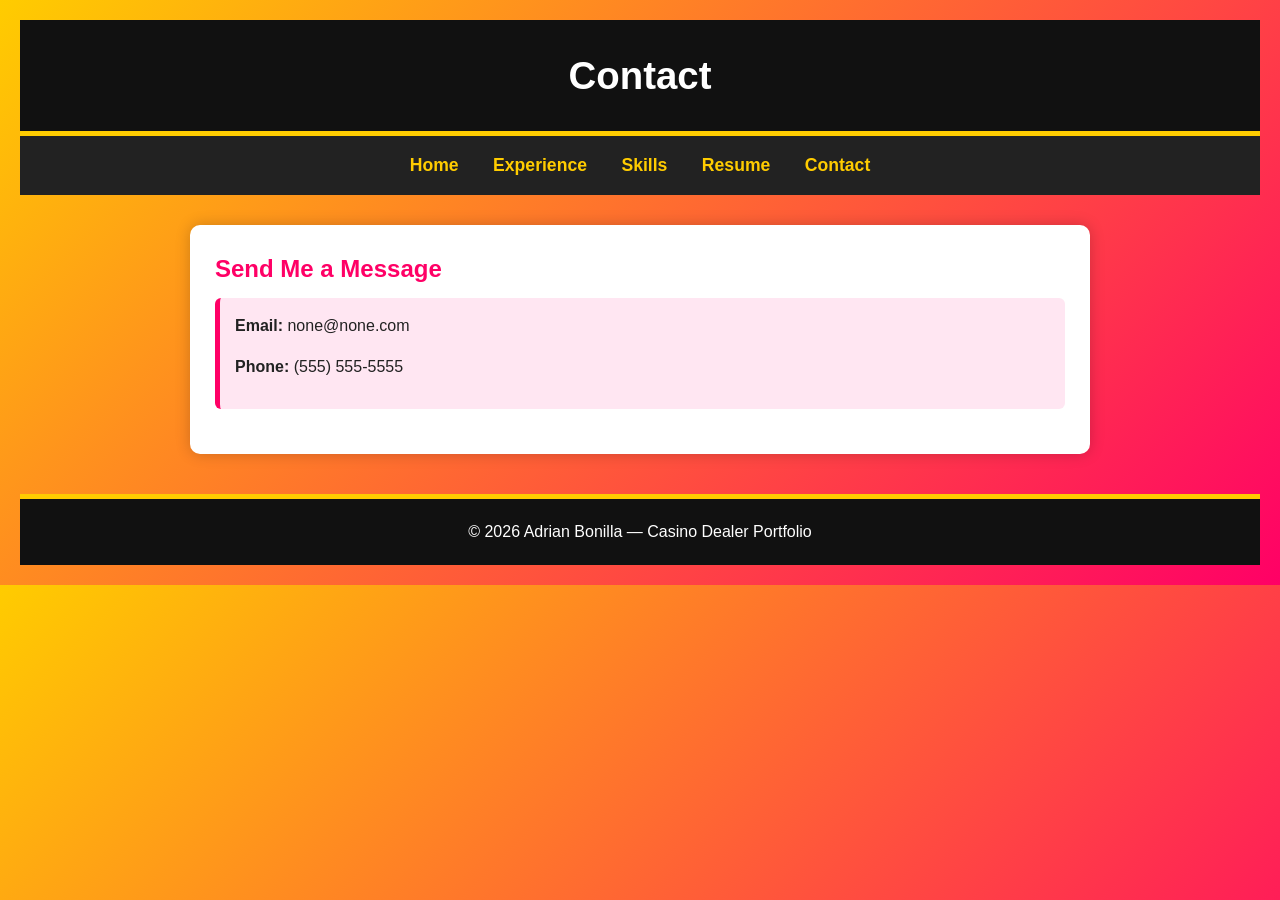
==== contact.html @ e749647f "Add files via upload" ====
<!DOCTYPE html>
<html lang="en">
<head>
    <meta charset="utf-8">
    <title>Contact | Casino Dealer</title>
    <link rel="stylesheet" href="css/styles.css">
</head>
<body>

<header>
    <h1>Contact</h1>
</header>

<nav>
    <a href="index.html">Home</a>
    <a href="projects.html">Experience</a>
    <a href="skills.html">Skills</a>
    <a href="resume.html">Resume</a>
    <a href="contact.html">Contact</a>
</nav>

<main>
    <h2>Send Me a Message</h2>

    <div class="card">
        <p><strong>Email:</strong> none@none.com</p>
        <p><strong>Phone:</strong> (555) 555-5555</p>
    </div>

</main>

<footer>
    © 2026 Adrian Bonilla — Casino Dealer Portfolio
</footer>

</body>
</html>
---- css/styles.css ----
/* ===========================
   Author: Adrian Bonilla
   Title: Casino Dealer Portfolio
   Date: 2026/06/27
   =========================== */
* {
    margin: 0;
    padding: 0;
    box-sizing: border-box;
}

body {
    font-family: Arial, Helvetica, sans-serif;
    background: linear-gradient(135deg, #ffcc00, #ff0066);
    color: #222;
    padding: 20px;
    line-height: 1.6;
}

/* ===========================
   Header
   =========================== */
header {
    background-color: #111;
    color: #fff;
    padding: 25px;
    text-align: center;
    border-bottom: 5px solid #ffcc00;
}

header h1 {
    font-size: 2.4rem;
}

/* ===========================
   Navigation
   =========================== */
nav {
    background-color: #222;
    padding: 15px;
    text-align: center;
}

nav a {
    color: #ffcc00;
    text-decoration: none;
    margin: 0 15px;
    font-size: 1.1rem;
    font-weight: bold;
}

nav a:hover {
    color: #fff;
}

/* ===========================
   Main
   =========================== */
main {
    max-width: 900px;
    margin: 30px auto;
    background: white;
    padding: 25px;
    border-radius: 10px;
    box-shadow: 0 0 15px rgba(0,0,0,0.2);
}

h2 {
    margin-bottom: 10px;
    color: #ff0066;
}

h3 {
    margin-bottom: 8px;
    color: #333;
}

p {
    margin-bottom: 15px;
}

/* ===========================
   Cards
   =========================== */
.card {
    background: #ffe6f2;
    padding: 15px;
    border-left: 5px solid #ff0066;
    margin-bottom: 20px;
    border-radius: 6px;
}

/* ===========================
   Footer
   =========================== */
footer {
    text-align: center;
    padding: 20px;
    margin-top: 40px;
    background-color: #111;
    color: white;
    border-top: 5px solid #ffcc00;
}

/* ===========================
   Responsive
   =========================== */
@media (max-width: 768px) {
    nav a {
        display: block;
        margin: 10px 0;
    }
}
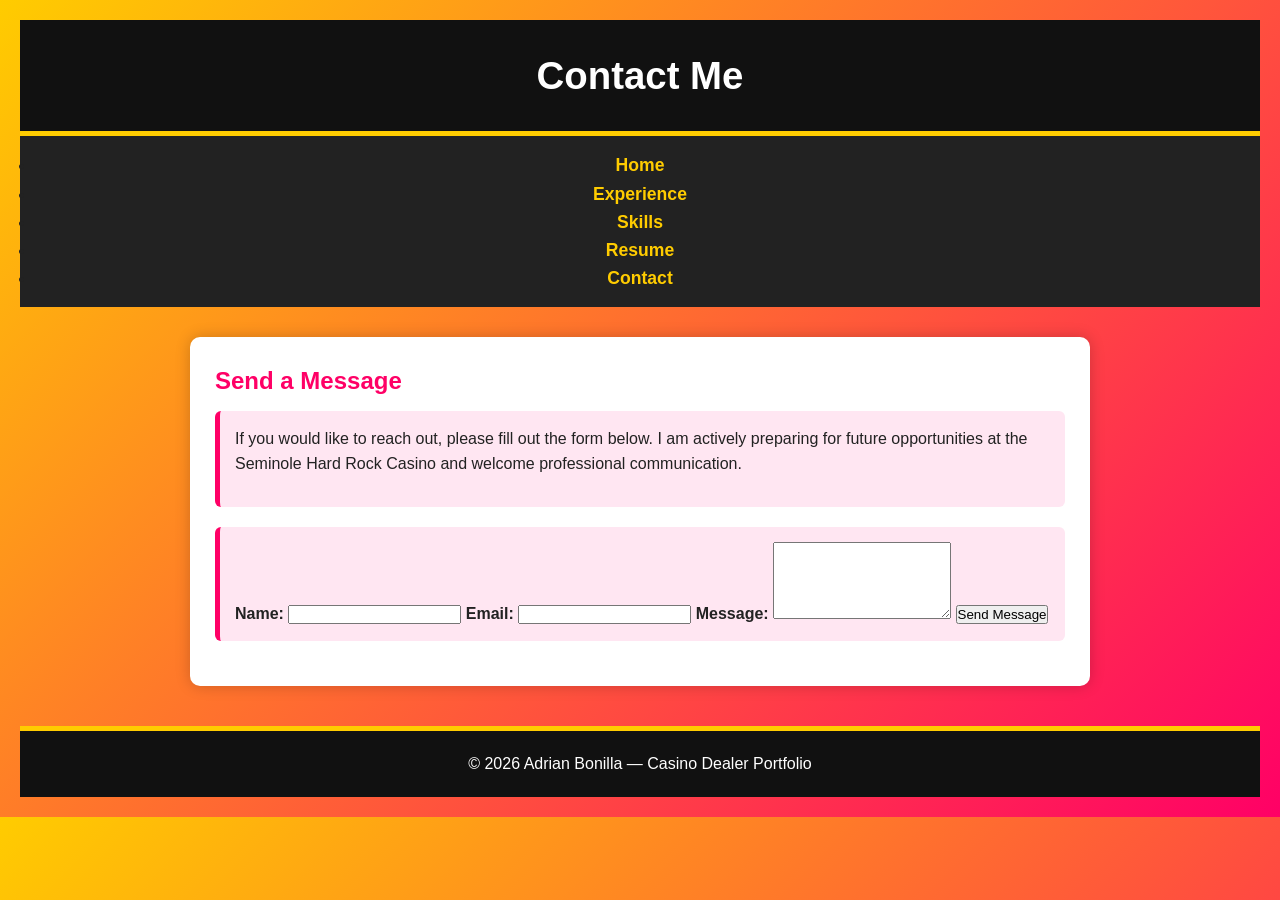
==== commit 0628aff0: "Add files via upload" ====
--- a/contact.html
+++ b/contact.html
@@ -2,31 +2,49 @@
 <html lang="en">
 <head>
     <meta charset="utf-8">
+    <meta name="viewport" content="width=device-width, initial-scale=1">
     <title>Contact | Casino Dealer</title>
     <link rel="stylesheet" href="css/styles.css">
 </head>
 <body>
 
 <header>
-    <h1>Contact</h1>
+    <h1>Contact Me</h1>
 </header>
 
-<nav>
-    <a href="index.html">Home</a>
-    <a href="projects.html">Experience</a>
-    <a href="skills.html">Skills</a>
-    <a href="resume.html">Resume</a>
-    <a href="contact.html">Contact</a>
+<nav aria-label="Main Navigation">
+    <ul>
+        <li><a href="index.html">Home</a></li>
+        <li><a href="projects.html">Experience</a></li>
+        <li><a href="skills.html">Skills</a></li>
+        <li><a href="resume.html">Resume</a></li>
+        <li><a href="contact.html">Contact</a></li>
+    </ul>
 </nav>
 
 <main>
-    <h2>Send Me a Message</h2>
+    <h2>Send a Message</h2>
 
-    <div class="card">
-        <p><strong>Email:</strong> none@none.com</p>
-        <p><strong>Phone:</strong> (555) 555-5555</p>
-    </div>
+    <section class="card">
+        <p>
+            If you would like to reach out, please fill out the form below. I am actively preparing
+            for future opportunities at the Seminole Hard Rock Casino and welcome professional
+            communication.
+        </p>
+    </section>
 
+    <form class="card" action="#" method="post">
+        <label for="name"><strong>Name:</strong></label>
+        <input type="text" id="name" name="name" required>
+
+        <label for="email"><strong>Email:</strong></label>
+        <input type="email" id="email" name="email" required>
+
+        <label for="message"><strong>Message:</strong></label>
+        <textarea id="message" name="message" rows="5" required></textarea>
+
+        <button class="btn" type="submit">Send Message</button>
+    </form>
 </main>
 
 <footer>
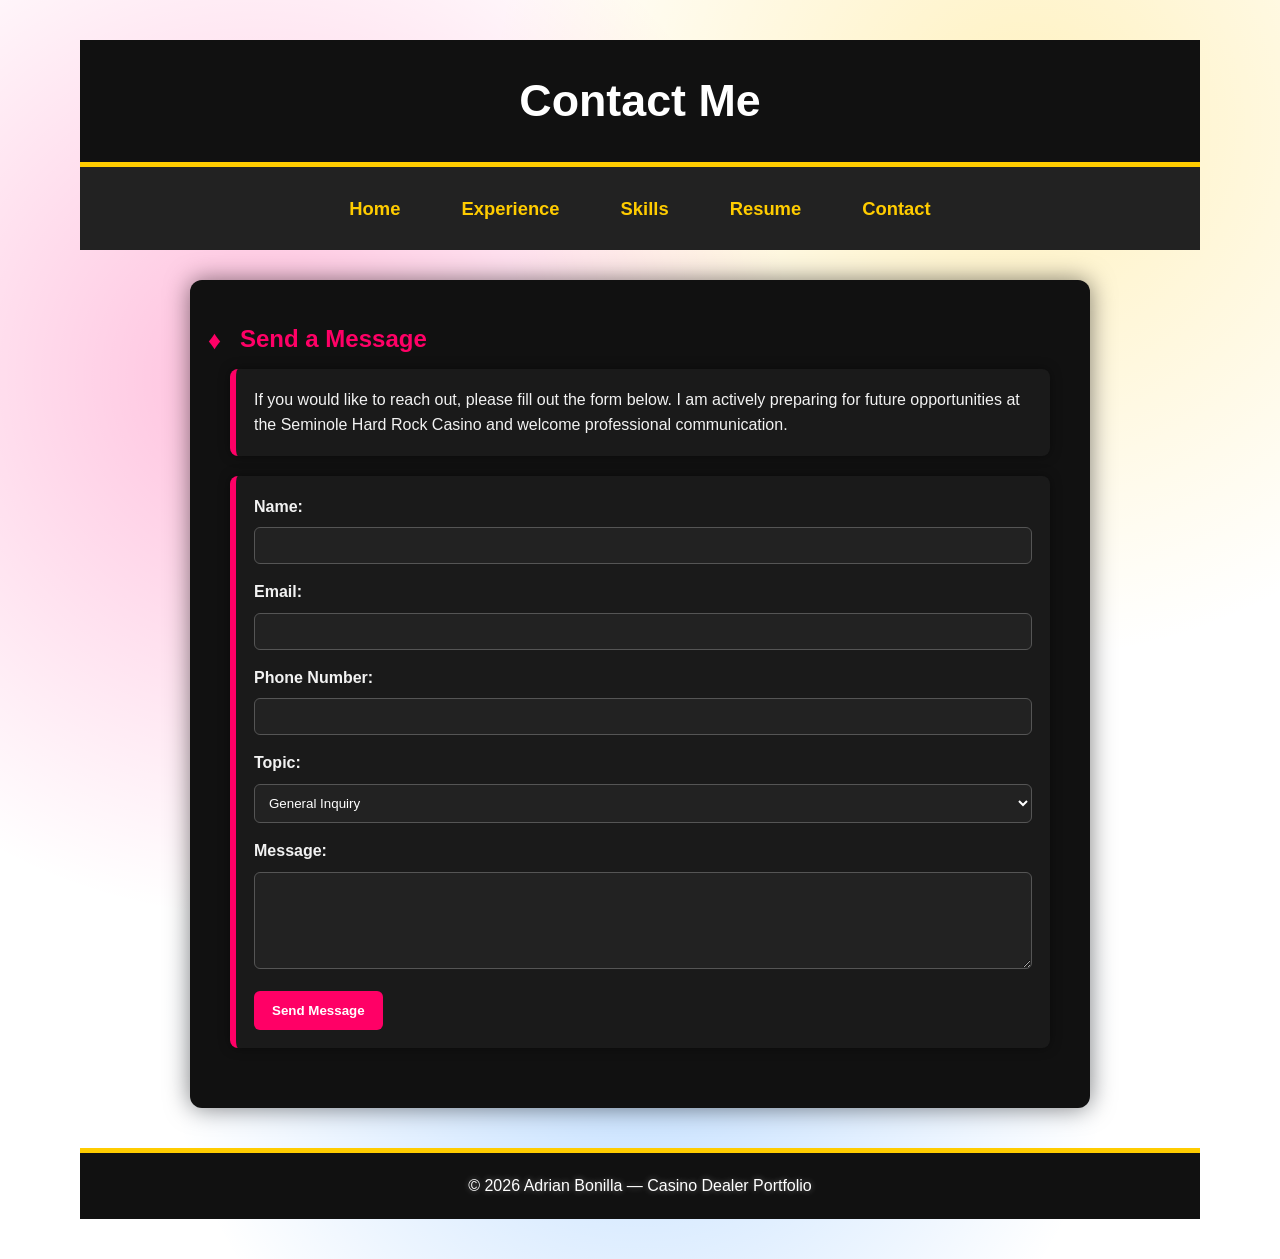
==== commit 67ae5f1a: "Add files via upload" ====
--- a/contact.html
+++ b/contact.html
@@ -40,6 +40,16 @@
         <label for="email"><strong>Email:</strong></label>
         <input type="email" id="email" name="email" required>
 
+        <label for="phone"><strong>Phone Number:</strong></label>
+        <input type="tel" id="phone" name="phone" pattern="[0-9]{10}" required>
+
+        <label for="topic"><strong>Topic:</strong></label>
+        <select id="topic" name="topic">
+            <option value="general">General Inquiry</option>
+            <option value="training">Dealer Training</option>
+            <option value="employment">Employment Opportunity</option>
+        </select>
+
         <label for="message"><strong>Message:</strong></label>
         <textarea id="message" name="message" rows="5" required></textarea>
 
@@ -50,6 +60,3 @@
 <footer>
     © 2026 Adrian Bonilla — Casino Dealer Portfolio
 </footer>
-
-</body>
-</html>
--- a/css/styles.css
+++ b/css/styles.css
@@ -1,113 +1,360 @@
 /* ===========================
    Author: Adrian Bonilla
    Title: Casino Dealer Portfolio
-   Date: 2026/06/27
-   =========================== */
+   Date: 2026/07/16
+   =========================== */
+
+/* Variables */
+:root {
+    --primary: #ffcc00;
+    --secondary: #ff0066;
+    --dark: #111;
+    --dark2: #222;
+    --text: #f2f2f2;
+    --light-bg: #1a1a1a;
+    --white: #ffffff;
+    --focus-outline: #1A73E8;
+}
+
+/* Reset */
 * {
     margin: 0;
     padding: 0;
     box-sizing: border-box;
 }
 
+/* Body */
 body {
     font-family: Arial, Helvetica, sans-serif;
-    background: linear-gradient(135deg, #ffcc00, #ff0066);
-    color: #222;
+    background: linear-gradient(135deg, #0a0a0a, #1a1a1a);
+    background-image:
+        radial-gradient(circle at 20% 30%, rgba(255,0,120,0.25) 0%, transparent 40%),
+        radial-gradient(circle at 80% 10%, rgba(255,200,0,0.25) 0%, transparent 35%),
+        radial-gradient(circle at 50% 80%, rgba(0,120,255,0.25) 0%, transparent 40%);
+    background-repeat: no-repeat;
+    background-size: cover;
+    color: var(--text);
     padding: 20px;
     line-height: 1.6;
 }
 
-/* ===========================
-   Header
-   =========================== */
+/* Header */
 header {
-    background-color: #111;
-    color: #fff;
+    background-color: var(--dark);
+    color: var(--white);
     padding: 25px;
     text-align: center;
-    border-bottom: 5px solid #ffcc00;
+    border-bottom: 5px solid var(--primary);
 }
 
 header h1 {
-    font-size: 2.4rem;
-}
-
-/* ===========================
-   Navigation
-   =========================== */
+    font-size: 2.2rem;
+}
+
+/* Navigation */
 nav {
-    background-color: #222;
+    background-color: var(--dark2);
     padding: 15px;
     text-align: center;
 }
 
+nav ul {
+    list-style: none;
+}
+
+nav li {
+    margin: 8px 0;
+}
+
 nav a {
-    color: #ffcc00;
+    display: block;
+    color: var(--primary);
     text-decoration: none;
-    margin: 0 15px;
     font-size: 1.1rem;
     font-weight: bold;
+    padding: 10px 12px;
+    border-radius: 6px;
+    transition: background 0.3s ease;
 }
 
 nav a:hover {
-    color: #fff;
-}
-
-/* ===========================
-   Main
-   =========================== */
+    background: var(--secondary);
+    color: var(--white);
+}
+
+nav a:focus {
+    outline: 3px solid var(--focus-outline);
+    outline-offset: 4px;
+}
+
+/* Main */
 main {
     max-width: 900px;
     margin: 30px auto;
-    background: white;
+    background: #111;
     padding: 25px;
     border-radius: 10px;
-    box-shadow: 0 0 15px rgba(0,0,0,0.2);
+    box-shadow: 0 0 15px rgba(0,0,0,0.4);
 }
 
 h2 {
     margin-bottom: 10px;
-    color: #ff0066;
+    color: var(--secondary);
+    position: relative;
+    padding-left: 10px;
+}
+
+h2::before {
+    content: "♦";
+    color: var(--secondary);
+    font-size: 1.4rem;
+    margin-right: 6px;
+    position: absolute;
+    left: -18px;
+    top: 0;
 }
 
 h3 {
     margin-bottom: 8px;
-    color: #333;
-}
-
-p {
-    margin-bottom: 15px;
-}
-
-/* ===========================
-   Cards
-   =========================== */
+    color: var(--primary);
+}
+
+/* Cards */
 .card {
-    background: #ffe6f2;
+    background: #1a1a1a;
+    padding: 18px;
+    border-left: 6px solid var(--secondary);
+    border-radius: 8px;
+    box-shadow: 0 0 12px rgba(0,0,0,0.4);
+    margin-bottom: 20px;
+}
+
+/* Buttons */
+.btn {
+    display: inline-block;
+    background: var(--secondary);
+    color: var(--white);
+    padding: 12px 18px;
+    border-radius: 6px;
+    font-weight: bold;
+    text-decoration: none;
+    transition: background 0.3s ease;
+}
+
+.btn:hover {
+    background: var(--primary);
+    color: var(--dark);
+}
+
+/* Feature Images */
+.feature-img {
+    width: 100%;
+    border-radius: 10px;
+    margin: 15px 0;
+    box-shadow: 0 0 12px rgba(0,0,0,0.5);
+}
+
+/* Two Columns */
+.two-column {
+    display: grid;
+    grid-template-columns: 1fr 1fr;
+    gap: 25px;
+}
+
+/* ===========================
+   TABLE (Skills Page)
+   =========================== */
+
+table {
+    width: 100%;
+    border-collapse: collapse;
+    margin-top: 20px;
+    background: #1a1a1a;
+    border-radius: 8px;
+    overflow: hidden;
+}
+
+th, td {
+    padding: 12px;
+    border-bottom: 1px solid #333;
+}
+
+th {
+    background: var(--secondary);
+    color: var(--white);
+    text-align: left;
+}
+
+tbody tr:nth-of-type(odd) {
+    background-color: #181818;
+}
+
+tbody tr:nth-of-type(even) {
+    background-color: #222;
+}
+
+/* ===========================
+   VIDEO
+   =========================== */
+
+.video-container {
+    margin: 20px 0;
+    border-radius: 10px;
+    overflow: hidden;
+    box-shadow: 0 0 15px rgba(0,0,0,0.5);
+}
+
+.video-container video {
+    width: 100%;
+    height: 350px;
+    border-radius: 12px;
+    box-shadow: 0 0 15px rgba(0,0,0,0.6);
+    background-color: #000;
+    outline: 3px solid var(--secondary);
+}
+
+/* ===========================
+   AUDIO
+   =========================== */
+
+audio {
+    width: 100%;
+    margin-top: 15px;
+    outline: 3px solid var(--secondary);
+    border-radius: 6px;
+}
+
+/* ===========================
+   FORM
+   =========================== */
+
+form input,
+form textarea,
+form select {
+    width: 100%;
+    padding: 10px;
+    margin: 8px 0 15px;
+    border-radius: 6px;
+    border: 1px solid #555;
+    background: #222;
+    color: var(--white);
+}
+
+form select {
+    cursor: pointer;
+}
+
+form button {
+    background: var(--secondary);
+    color: var(--white);
+    border: none;
+    padding: 12px 18px;
+    border-radius: 6px;
+    font-weight: bold;
+    cursor: pointer;
+    transition: background 0.3s ease;
+}
+
+form button:hover {
+    background: var(--primary);
+    color: var(--dark);
+}
+
+/* ===========================
+   SLIDER
+   =========================== */
+
+.slider {
+    width: 100%;
+    overflow: hidden;
+    position: relative;
+    border-radius: 12px;
+    box-shadow: 0 0 20px rgba(0,0,0,0.6);
+    margin-top: 25px;
+    display: flex;
+}
+
+.slide {
+    min-width: 100%;
+    display: flex;
+    flex-direction: column;
+    animation: slideAnimation 20s infinite;
+}
+
+.slide img {
+    width: 100%;
+    height: 350px;
+    object-fit: cover;
+    border-radius: 12px 12px 0 0;
+}
+
+.slide-desc {
+    background: #111;
     padding: 15px;
-    border-left: 5px solid #ff0066;
-    margin-bottom: 20px;
-    border-radius: 6px;
-}
-
-/* ===========================
-   Footer
-   =========================== */
+    color: #f2f2f2;
+    font-size: 1.1rem;
+    border-radius: 0 0 12px 12px;
+    text-align: center;
+}
+
+@keyframes slideAnimation {
+    0% { transform: translateX(0%); }
+    20% { transform: translateX(0%); }
+
+    25% { transform: translateX(-100%); }
+    45% { transform: translateX(-100%); }
+
+    50% { transform: translateX(-200%); }
+    70% { transform: translateX(-200%); }
+
+    75% { transform: translateX(-300%); }
+    100% { transform: translateX(-300%); }
+}
+
+/* Footer */
 footer {
     text-align: center;
     padding: 20px;
     margin-top: 40px;
-    background-color: #111;
-    color: white;
-    border-top: 5px solid #ffcc00;
-}
-
-/* ===========================
-   Responsive
-   =========================== */
-@media (max-width: 768px) {
+    background-color: var(--dark);
+    color: var(--white);
+    border-top: 5px solid var(--primary);
+    text-shadow: 0 0 6px rgba(255,255,255,0.4);
+}
+
+/* Responsive */
+@media (min-width: 768px) {
+    nav ul {
+        display: flex;
+        justify-content: center;
+        gap: 25px;
+    }
+
+    nav li {
+        margin: 0;
+    }
+
     nav a {
-        display: block;
-        margin: 10px 0;
-    }
-}
+        padding: 12px 18px;
+        font-size: 1.15rem;
+    }
+
+    body {
+        padding: 40px 80px;
+    }
+
+    header h1 {
+        font-size: 2.8rem;
+    }
+
+    main {
+        padding: 40px;
+        border-radius: 12px;
+        box-shadow: 0 0 25px rgba(0,0,0,0.5);
+    }
+
+    h2::before {
+        font-size: 1.6rem;
+        left: -22px;
+    }
+}
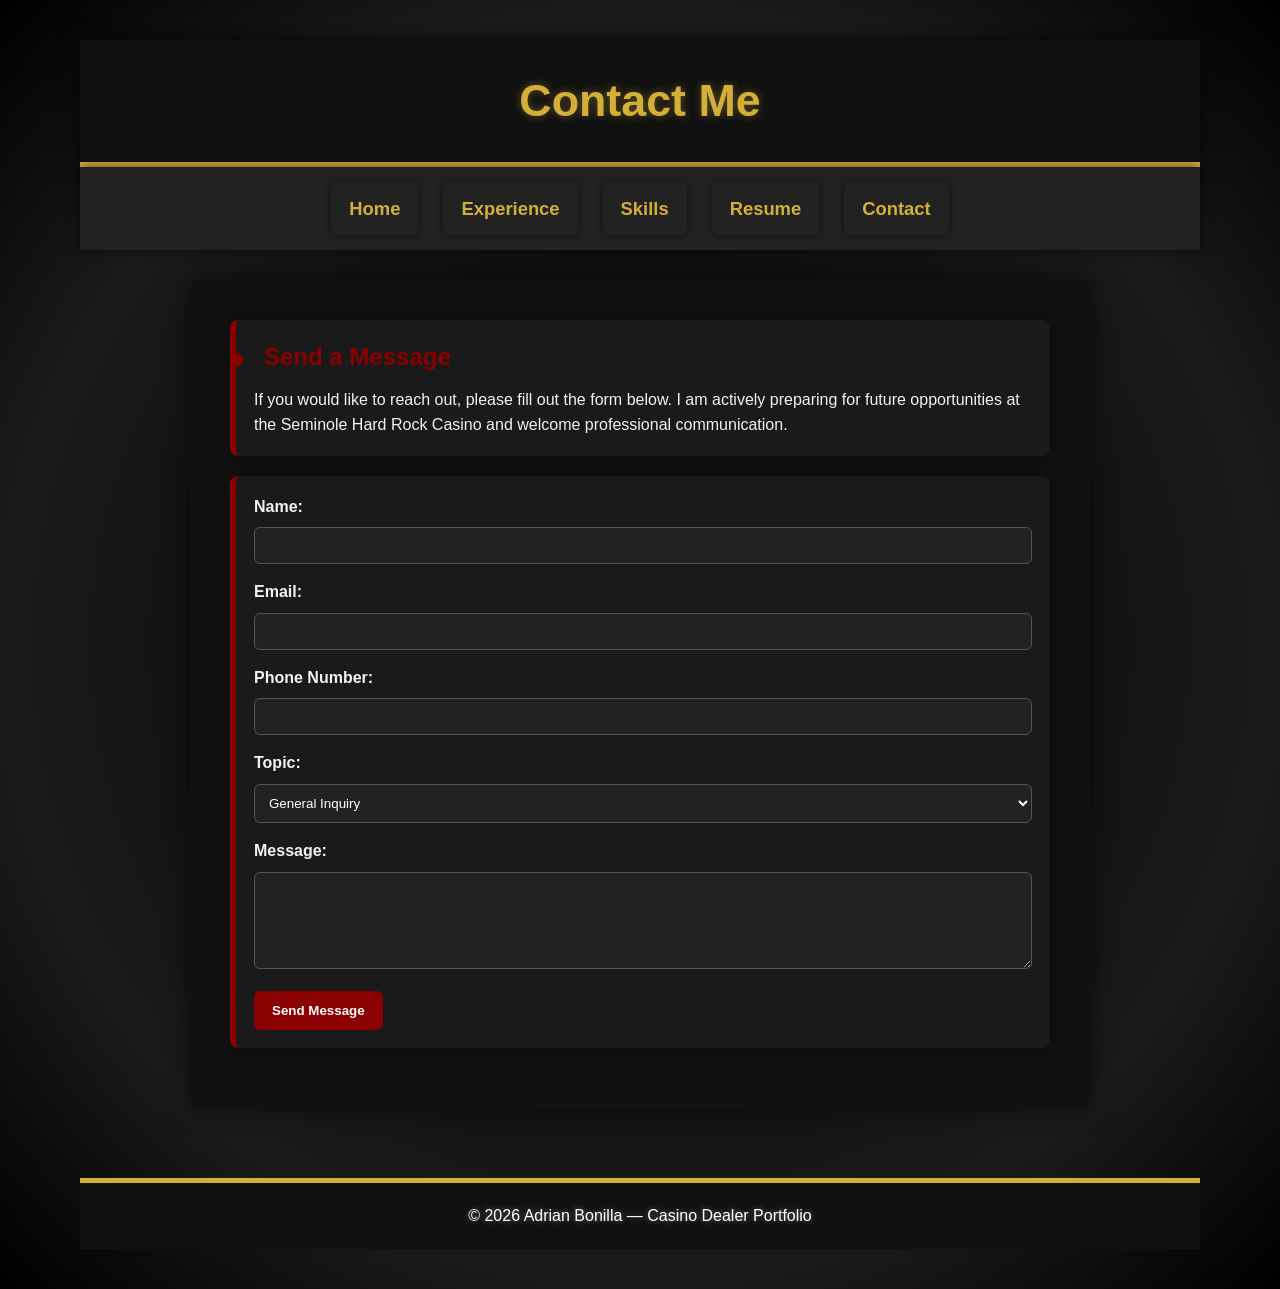
==== commit 1aca56b6: "Add files via upload" ====
--- a/contact.html
+++ b/contact.html
@@ -4,6 +4,7 @@
     <meta charset="utf-8">
     <meta name="viewport" content="width=device-width, initial-scale=1">
     <title>Contact | Casino Dealer</title>
+    <link rel="icon" href="assets/images/favicon.ico" type="image/x-icon">
     <link rel="stylesheet" href="css/styles.css">
 </head>
 <body>
@@ -18,14 +19,13 @@
         <li><a href="projects.html">Experience</a></li>
         <li><a href="skills.html">Skills</a></li>
         <li><a href="resume.html">Resume</a></li>
-        <li><a href="contact.html">Contact</a></li>
+        <li><a href="contact.html" class="active">Contact</a></li>
     </ul>
 </nav>
 
-<main>
-    <h2>Send a Message</h2>
-
+<main class="grid-layout">
     <section class="card">
+        <h2>Send a Message</h2>
         <p>
             If you would like to reach out, please fill out the form below. I am actively preparing
             for future opportunities at the Seminole Hard Rock Casino and welcome professional
@@ -60,3 +60,6 @@
 <footer>
     © 2026 Adrian Bonilla — Casino Dealer Portfolio
 </footer>
+
+</body>
+</html>
--- a/css/styles.css
+++ b/css/styles.css
@@ -1,19 +1,18 @@
 /* ===========================
    Author: Adrian Bonilla
    Title: Casino Dealer Portfolio
-   Date: 2026/07/16
+   Date: 2026/07/18
    =========================== */
 
 /* Variables */
 :root {
-    --primary: #ffcc00;
-    --secondary: #ff0066;
+    --primary: #d4af37;      /* Gold */
+    --secondary: #8b0000;    /* Dark Red / Wine */
     --dark: #111;
     --dark2: #222;
     --text: #f2f2f2;
-    --light-bg: #1a1a1a;
     --white: #ffffff;
-    --focus-outline: #1A73E8;
+    --focus-outline: #ffcc00;
 }
 
 /* Reset */
@@ -26,29 +25,28 @@
 /* Body */
 body {
     font-family: Arial, Helvetica, sans-serif;
-    background: linear-gradient(135deg, #0a0a0a, #1a1a1a);
-    background-image:
-        radial-gradient(circle at 20% 30%, rgba(255,0,120,0.25) 0%, transparent 40%),
-        radial-gradient(circle at 80% 10%, rgba(255,200,0,0.25) 0%, transparent 35%),
-        radial-gradient(circle at 50% 80%, rgba(0,120,255,0.25) 0%, transparent 40%);
-    background-repeat: no-repeat;
-    background-size: cover;
+    background: radial-gradient(circle at center, #000000 0%, #1a1a1a 70%, #000000 100%);
     color: var(--text);
+    line-height: 1.6;
+    min-height: 100vh;
+    display: flex;
+    flex-direction: column;
     padding: 20px;
-    line-height: 1.6;
 }
 
 /* Header */
 header {
     background-color: var(--dark);
-    color: var(--white);
+    color: var(--primary);
     padding: 25px;
     text-align: center;
     border-bottom: 5px solid var(--primary);
+    box-shadow: 0 0 18px rgba(0, 0, 0, 0.7);
 }
 
 header h1 {
     font-size: 2.2rem;
+    text-shadow: 0 0 8px rgba(212,175,55,0.4);
 }
 
 /* Navigation */
@@ -56,6 +54,7 @@
     background-color: var(--dark2);
     padding: 15px;
     text-align: center;
+    box-shadow: 0 0 12px rgba(0, 0, 0, 0.6);
 }
 
 nav ul {
@@ -74,7 +73,8 @@
     font-weight: bold;
     padding: 10px 12px;
     border-radius: 6px;
-    transition: background 0.3s ease;
+    transition: background 0.3s ease, box-shadow 0.3s ease;
+    box-shadow: 0 0 10px rgba(0, 0, 0, 0.5);
 }
 
 nav a:hover {
@@ -89,6 +89,7 @@
 
 /* Main */
 main {
+    flex: 1;
     max-width: 900px;
     margin: 30px auto;
     background: #111;
@@ -97,6 +98,7 @@
     box-shadow: 0 0 15px rgba(0,0,0,0.4);
 }
 
+/* Headings */
 h2 {
     margin-bottom: 10px;
     color: var(--secondary);
@@ -146,25 +148,14 @@
     color: var(--dark);
 }
 
-/* Feature Images */
-.feature-img {
-    width: 100%;
-    border-radius: 10px;
-    margin: 15px 0;
-    box-shadow: 0 0 12px rgba(0,0,0,0.5);
-}
-
 /* Two Columns */
 .two-column {
     display: grid;
-    grid-template-columns: 1fr 1fr;
+    grid-template-columns: 1fr;
     gap: 25px;
 }
 
-/* ===========================
-   TABLE (Skills Page)
-   =========================== */
-
+/* TABLE (Skills Page) */
 table {
     width: 100%;
     border-collapse: collapse;
@@ -193,10 +184,7 @@
     background-color: #222;
 }
 
-/* ===========================
-   VIDEO
-   =========================== */
-
+/* VIDEO */
 .video-container {
     margin: 20px 0;
     border-radius: 10px;
@@ -213,10 +201,7 @@
     outline: 3px solid var(--secondary);
 }
 
-/* ===========================
-   AUDIO
-   =========================== */
-
+/* AUDIO */
 audio {
     width: 100%;
     margin-top: 15px;
@@ -224,10 +209,7 @@
     border-radius: 6px;
 }
 
-/* ===========================
-   FORM
-   =========================== */
-
+/* FORM */
 form input,
 form textarea,
 form select {
@@ -260,10 +242,7 @@
     color: var(--dark);
 }
 
-/* ===========================
-   SLIDER
-   =========================== */
-
+/* SLIDER */
 .slider {
     width: 100%;
     overflow: hidden;
@@ -311,7 +290,7 @@
     100% { transform: translateX(-300%); }
 }
 
-/* Footer */
+/* Footer (siempre al fondo, sin fixed) */
 footer {
     text-align: center;
     padding: 20px;
@@ -357,4 +336,8 @@
         font-size: 1.6rem;
         left: -22px;
     }
-}
+
+    .two-column {
+        grid-template-columns: 1fr 1fr;
+    }
+}
